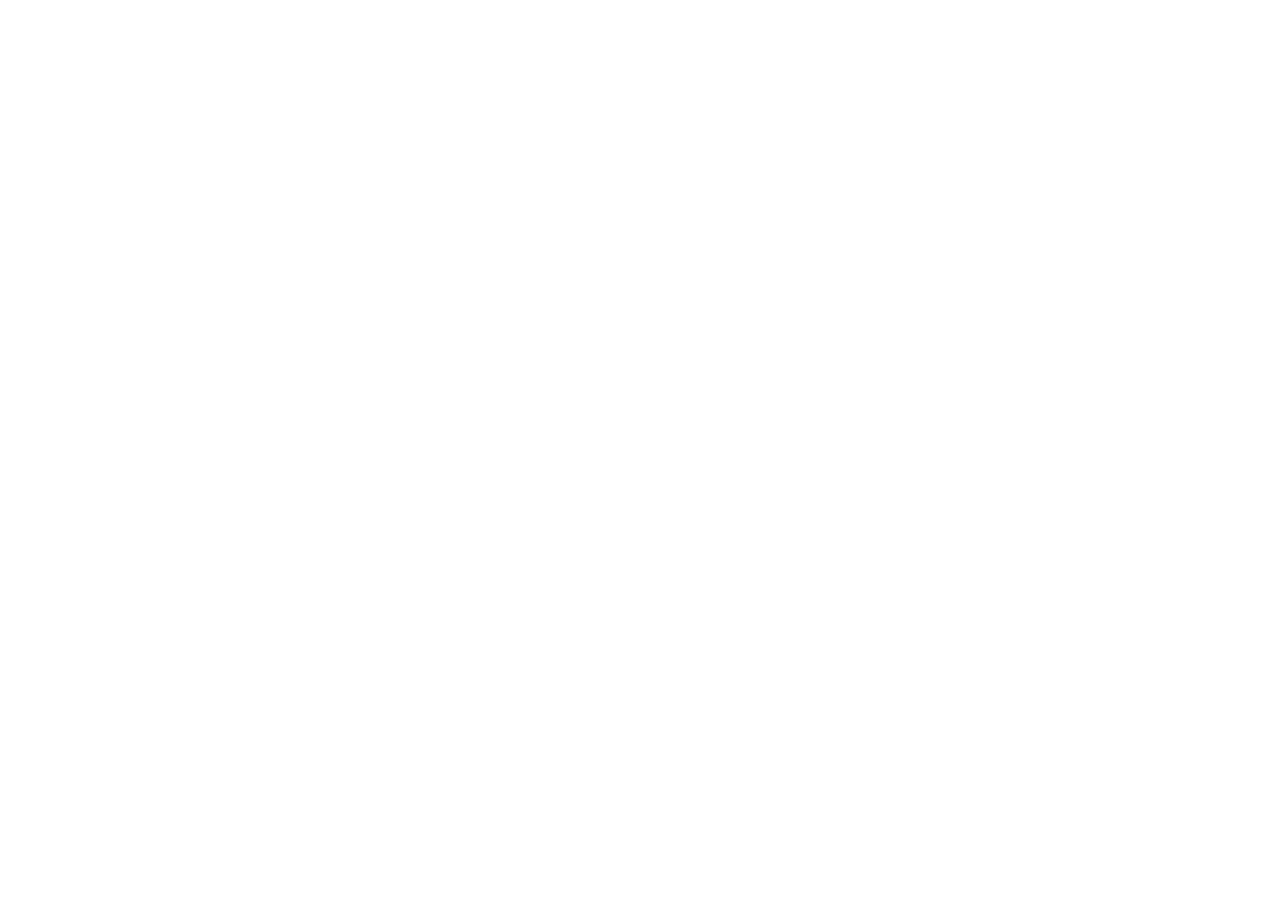
==== 02-HTML/index.html @ c9a0723d "Empezando practica 2 - html" ====
<!DOCTYPE html>
<html lang="es">
<head>
    <meta charset="UTF-8">
    <meta http-equiv="X-UA-Compatible" content="IE=edge">
    <meta name="viewport" content="width=device-width, initial-scale=1.0">
    <title>Pastería Marx</title>
    
</head>
<body>
    <header>

    </header>
    <nav></nav>
    <main>

    </main>
    <footer>

    </footer>
</body>
</html>
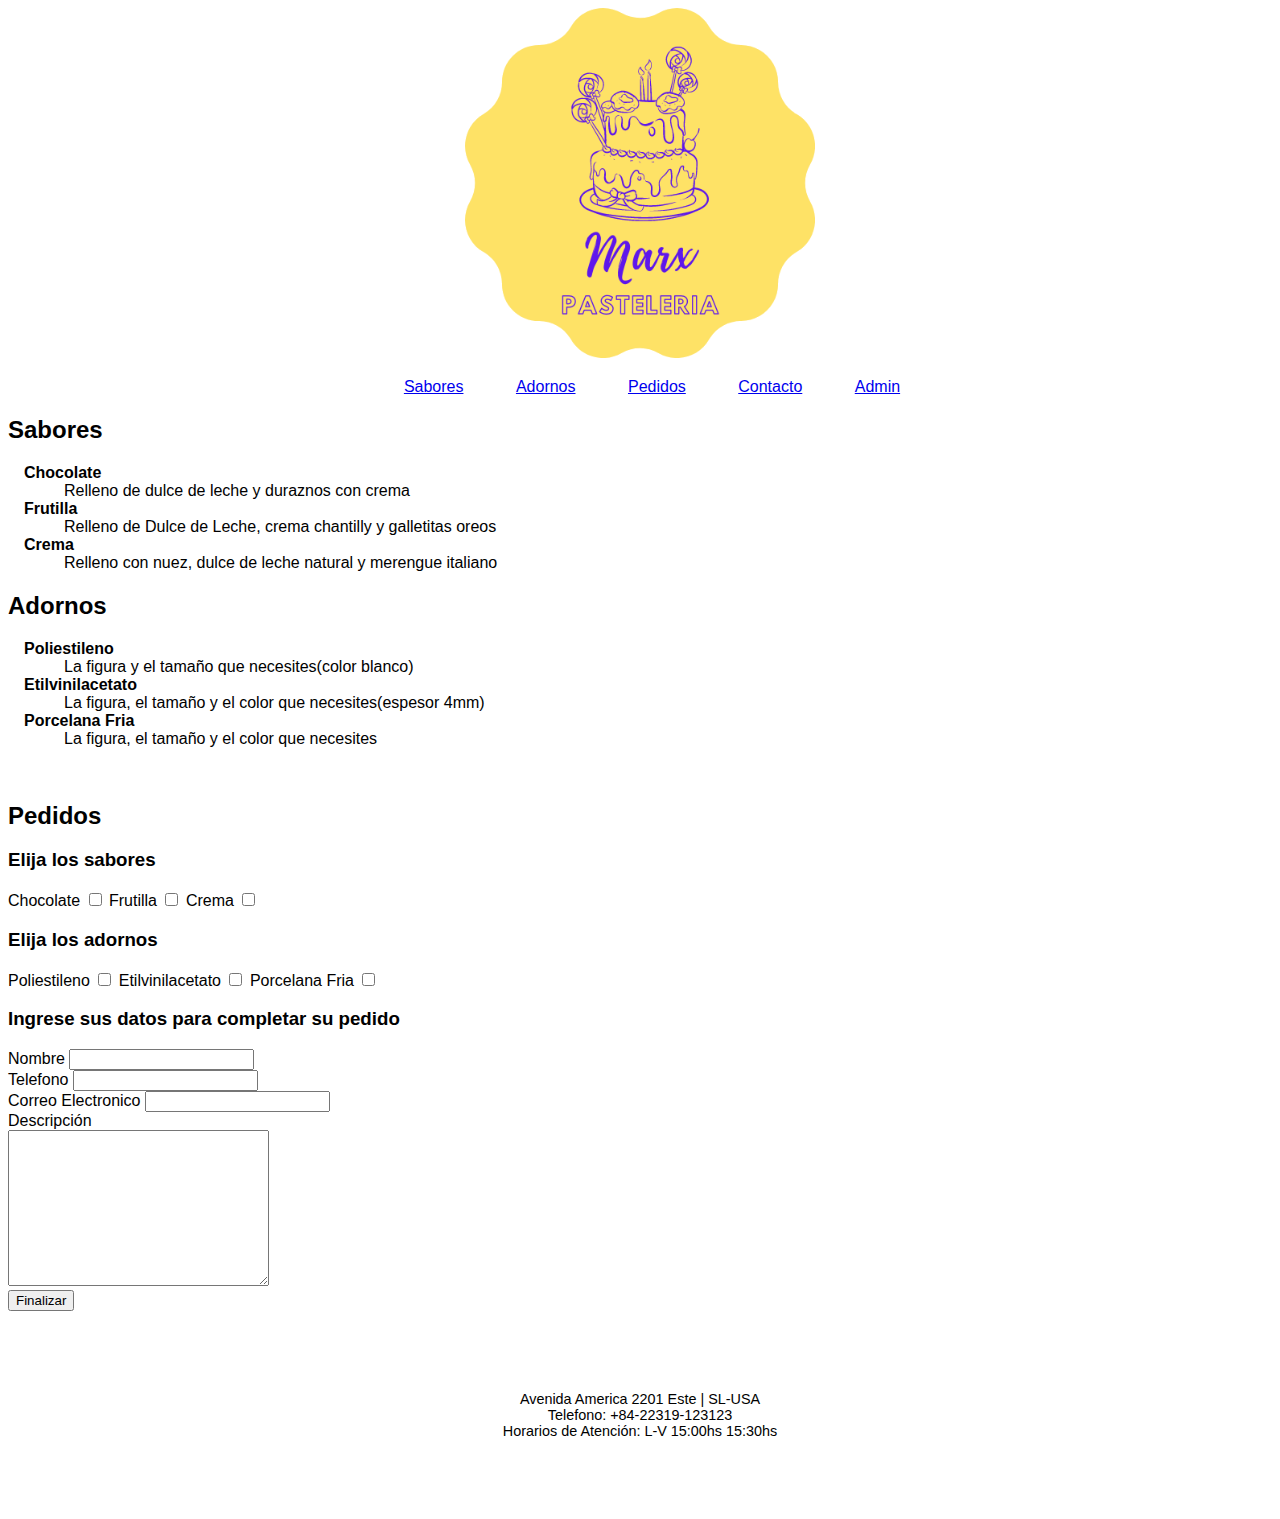
==== commit 1b6f9ba9: "avance en practica 2" ====
--- a/02-HTML/index.html
+++ b/02-HTML/index.html
@@ -5,18 +5,121 @@
     <meta http-equiv="X-UA-Compatible" content="IE=edge">
     <meta name="viewport" content="width=device-width, initial-scale=1.0">
     <title>Pastería Marx</title>
-    
+    <style>
+        *{
+            font-family: Verdana, Geneva, Tahoma, sans-serif;
+        }
+        #main-header{
+            text-align: center;
+        }
+        dl{
+            margin: 1rem;
+        }
+
+        #navi {
+            text-align: center;
+        }
+        #navi li{
+            display: inline;
+            padding-left: 1rem;
+            padding-right: 2rem;
+        }
+        footer{
+            text-align: center;
+            margin: 5rem;
+            font-size: 0.9rem;
+        }
+        footer p{
+            text-align: center;
+            margin: 0rem;
+            font-size: 0.9rem;
+        }
+    </style>
 </head>
 <body>
-    <header>
+    <header id="main-header">
+        <img src="./img/marx-logo1.png" alt="mark-logo" width="350rem" height="350rem"/>
+    </header>
+    <nav id="navi">
+        <ul>
+            <li><a href="#sabores">Sabores</a></li>
+            <li><a href="#adornos">Adornos</a></li>
+            <li><a href="#pedidos">Pedidos</a></li>
+            <li><a href="#contacto">Contacto</a></li>
+            <li><a href="./pastelero.html" target="_blank">Admin</a></li>
+        </ul>
+    </nav>
+    <main>
+        <section id="sabores">
+            <h2><b>Sabores</b></h2>
+            <dl>
+                <dt><b>Chocolate</b></dt>
+                <dd>Relleno de dulce de leche y duraznos con crema</dd>
+                <dt><b>Frutilla</b></dt>
+                <dd>Relleno de Dulce de Leche, crema chantilly y galletitas oreos</dd>
+                <dt><b>Crema</b></dt>
+                <dd>Relleno con nuez, dulce de leche natural y merengue italiano</dd>
+            </dl>
+        </section>
+        <section id="adornos">
+            <h2><b>Adornos</b></h2>
+            <dl>
+                <dt><b>Poliestileno</b></dt>
+                <dd>La figura y el tamaño que necesites(color blanco)</dd>
+                <dt><b>Etilvinilacetato</b></dt>
+                <dd>La figura, el tamaño y el color que necesites(espesor 4mm)</dd>
+                <dt><b>Porcelana Fria</b></dt>
+                <dd>La figura, el tamaño y el color que necesites</dd>
+            </dl>
+        </section>
+        <br/>
+        <section id="pedidos">
+            <h2>Pedidos</h2>
+            <div id="combinar-sabores">
+                <h3><b>Elija los sabores</b></h3>
+                <label for="sab-chocolate">Chocolate</label>
+                <input id="sab-chocolate" type="checkbox" name="Chocolate" form="form-pedido"/>
+                <label for="sab-frutilla">Frutilla</label>
+                <input id="sab-frutilla" type="checkbox" name="Frutilla" form="form-pedido"/>
+                <label for="sab-crema">Crema</label>
+                <input id="sab-crema" type="checkbox" name="Crema" form="form-pedido"/>
+            </div>
+            <div id="combinar-adornos">
+                <h3><b>Elija los adornos</b></h3>
+                <label for="ador-poli">Poliestileno</label>
+                <input id="ador-poli" type="checkbox" name="Poliestileno" form="form-pedido"/>
+                <label for="ador-eti">Etilvinilacetato</label>
+                <input id="ador-eti" type="checkbox" name="Etilvinilacetato" form="form-pedido"/>
+                <label for="ador-porc">Porcelana Fria</label>
+                <input id="ador-porc" type="checkbox" name="PorcelanaFria" form="form-pedido"/>
+            </div>
+            <div id="pedido-formbox">
+                <h3>Ingrese sus datos para completar su pedido</h3>
+                <form id="form-pedido" action="/">
+                    <label for="form-nbre">Nombre</label>
+                    <input id="form-nbre" type="text" name="nombre"/>
+                    <br/>
+                    <label for="form-tel">Telefono</label>
+                    <input id="form-tel" type="number" name="telefono"/>
+                    <br/>
+                    <label for="form-mail">Correo Electronico</label>
+                    <input id="form-mail" type="email" name="mail"/>
+                    <br/>
+                    <label for="form-descrip">Descripción</label><br>
+                    <textarea id="form-descrip" type="text" name="descripcion" cols="30" rows="10"></textarea>
+                    <br>
+                    <button type="submit">Finalizar</button>
+                </form>
+            </div>
+        </section>
+        <section id="contacto">
 
-    </header>
-    <nav></nav>
-    <main>
-
+        </section>
     </main>
     <footer>
-
+        <p>Avenida America 2201 Este | SL-USA</p>
+        <p>Telefono: +84-22319-123123</p>
+        <p>Horarios de Atención: L-V 15:00hs 15:30hs</p>
     </footer>
 </body>
 </html>